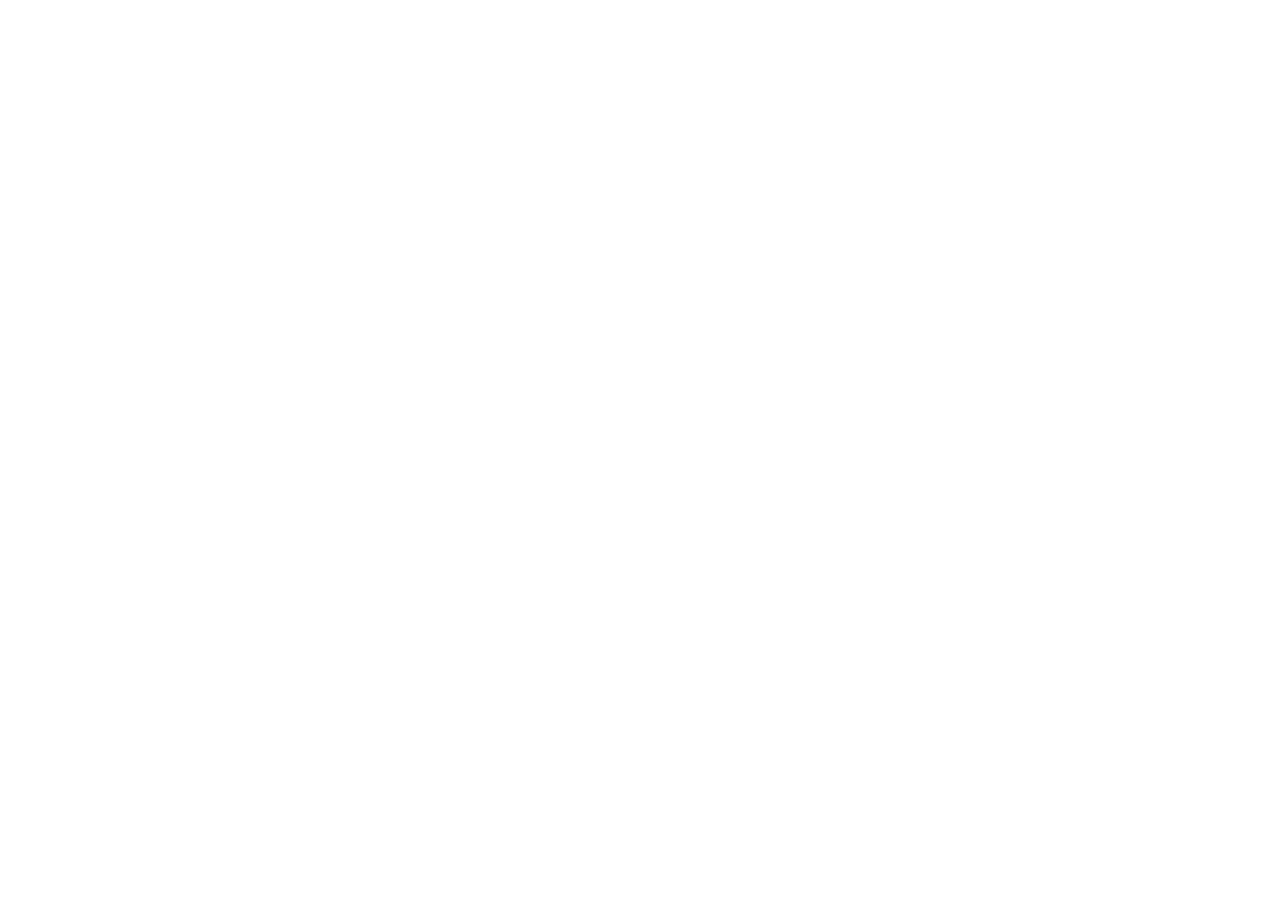
==== trunk/index.html @ 4c1c218a "file setup" ====
<!DOCTYPE html>
<html lang="en">
<head>
    <meta charset="UTF-8">
    <meta http-equiv="X-UA-Compatible" content="IE=edge">
    <meta name="viewport" content="width=device-width, initial-scale=1.0">
    <script src="game.js"></script>
    <link rel="stylesheet" href="styles.css">
    <title>Game Of The Goose</title>
</head>
<body>
    <header></header>
    <main></main>
    <footer></footer>
</body>
</html>
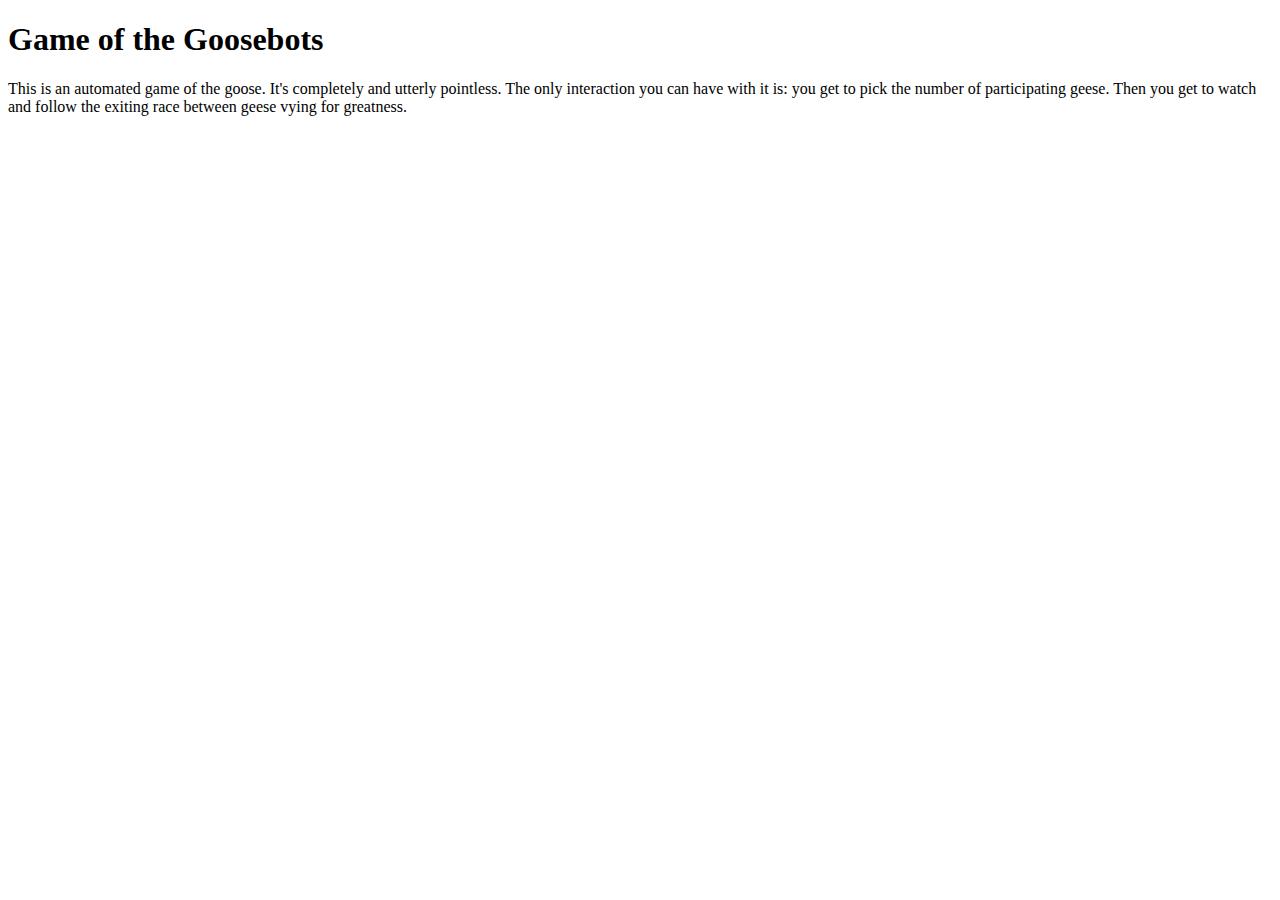
==== commit 1903fb58: "before updating goose logic to use callbacks" ====
--- a/trunk/index.html
+++ b/trunk/index.html
@@ -4,12 +4,15 @@
     <meta charset="UTF-8">
     <meta http-equiv="X-UA-Compatible" content="IE=edge">
     <meta name="viewport" content="width=device-width, initial-scale=1.0">
-    <script src="game.js"></script>
-    <link rel="stylesheet" href="styles.css">
+    <script src="trunk/game.js"></script>
+    <link rel="stylesheet" href="trunk/styles.css">
     <title>Game Of The Goose</title>
 </head>
 <body>
-    <header></header>
+    <header>
+        <h1>Game of the Goosebots</h1>
+        <p>This is an automated game of the goose. It's completely and utterly pointless. The only interaction you can have with it is: you get to pick the number of participating geese. Then you get to watch and follow the exiting race between geese vying for greatness.</p>
+    </header>
     <main></main>
     <footer></footer>
 </body>
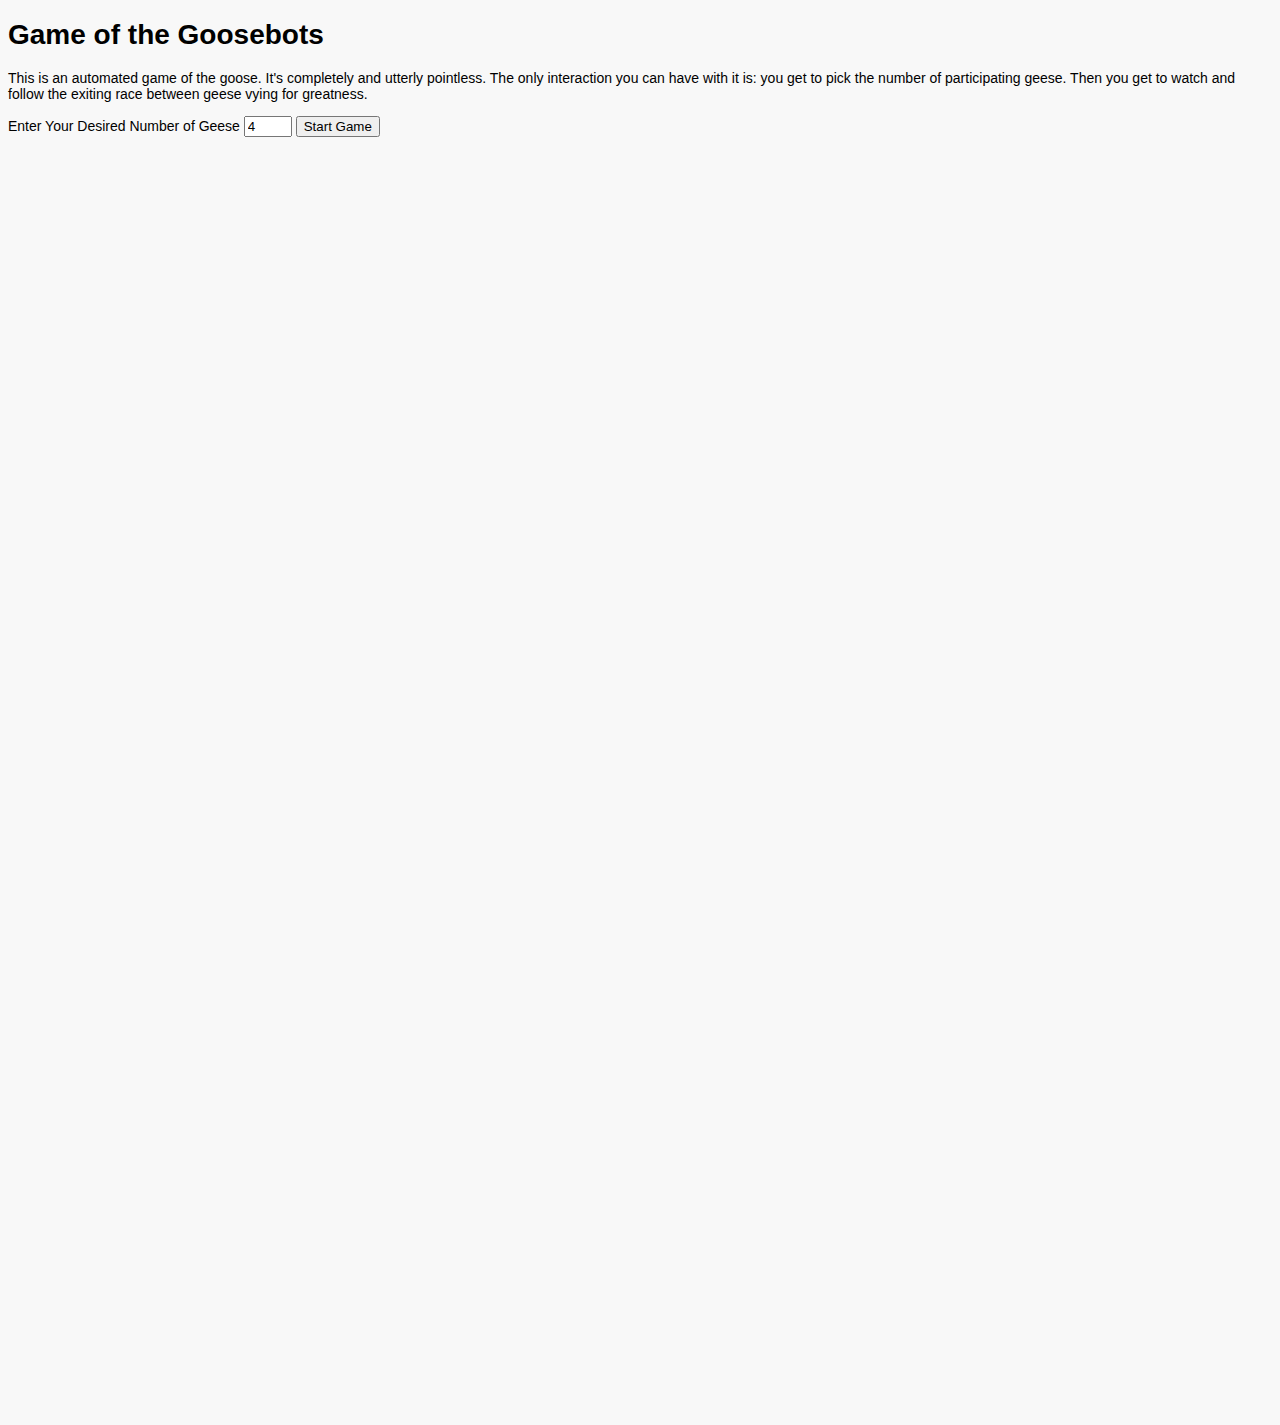
==== commit 21f250a9: "Updated Trunk" ====
--- a/trunk/index.html
+++ b/trunk/index.html
@@ -4,8 +4,8 @@
     <meta charset="UTF-8">
     <meta http-equiv="X-UA-Compatible" content="IE=edge">
     <meta name="viewport" content="width=device-width, initial-scale=1.0">
-    <script src="trunk/game.js"></script>
-    <link rel="stylesheet" href="trunk/styles.css">
+    <script src="game.js"></script>
+    <link rel="stylesheet" href="styles.css">
     <title>Game Of The Goose</title>
 </head>
 <body>
@@ -13,7 +13,17 @@
         <h1>Game of the Goosebots</h1>
         <p>This is an automated game of the goose. It's completely and utterly pointless. The only interaction you can have with it is: you get to pick the number of participating geese. Then you get to watch and follow the exiting race between geese vying for greatness.</p>
     </header>
-    <main></main>
+    <main>
+        <div id="gamesetup">
+            <label for="inputgeese">Enter Your Desired Number of Geese</label>
+            <input id="input_geese" name="inputgeese"  type="number" value=4 min="1" max="6" />
+            <button id="btn_gamestart" type="submit">Start Game</button>
+
+        </div>
+        <div id="gameview">
+
+        </div>
+    </main>
     <footer></footer>
 </body>
 </html>--- a/trunk/styles.css
+++ b/trunk/styles.css
@@ -0,0 +1,88 @@
+body { 
+    background-color: #f8f8f8; 
+    font-size: 14px; 
+    font-family: 'Segoe UI', Tahoma, Geneva, Verdana, sans-serif;
+}
+
+#gameview{
+    width: 100%;
+    min-height: 100vw;
+   
+}
+
+#boardwrapper{
+    width: 100%;
+    display: grid;
+    grid-template-columns: repeat(13, 1fr);
+}
+
+.field {
+    border: 1px solid grey;
+    font-family: 'Times New Roman', Times, serif;
+    font-style: italic;
+    font-size: 40px;
+    line-height: 50px;
+    padding: 4px;
+    text-align: center;
+    vertical-align: center;
+    background-color: khaki;
+}
+
+.field:nth-child(1){background-color: greenyellow}
+.goose{background-color:cyan ;}
+.bridge{background-color: brown}
+.inn{background-color: darkred}
+.dice{background-color: darkgreen}
+.well{background-color: darkblue; color: white}
+.maze{background-color: purple}
+.prison{background-color: grey}
+.death{background-color: black; color: lightgrey; }
+
+.field:nth-child(64){
+    grid-column: 12/14;
+    background-color:goldenrod;
+}
+
+.eventlog{
+    font-family: 'SegoeUI', 'Helvetica', 'Neue Haas', sans-serif, Arial ;
+    padding: 0.75em;
+    border-radius: 0.25em;
+    box-shadow: 2px 2px 2px 0px #ccc;
+    display: flex;
+    gap: 0.5em; 
+    background-color: #fff;
+}
+
+.eventlog::before{
+    content: '';
+    width: 1em;
+    height: 1em;
+    border-radius: 50%;
+    box-shadow: 1px 1px 2px 0 #ccc;
+}
+
+.eventlog_blue::before{
+    background-color: blue;
+}
+
+.eventlog_red::before{
+    background-color:  red;
+}
+
+.eventlog_green::before{
+    background-color: green;
+}
+
+.eventlog_yellow::before{
+    background-color: yellow;
+}
+
+.eventlog_white::before{
+    background-color:  white;
+}
+
+.eventlog_black::before{
+    background-color:  black;
+}
+
+
